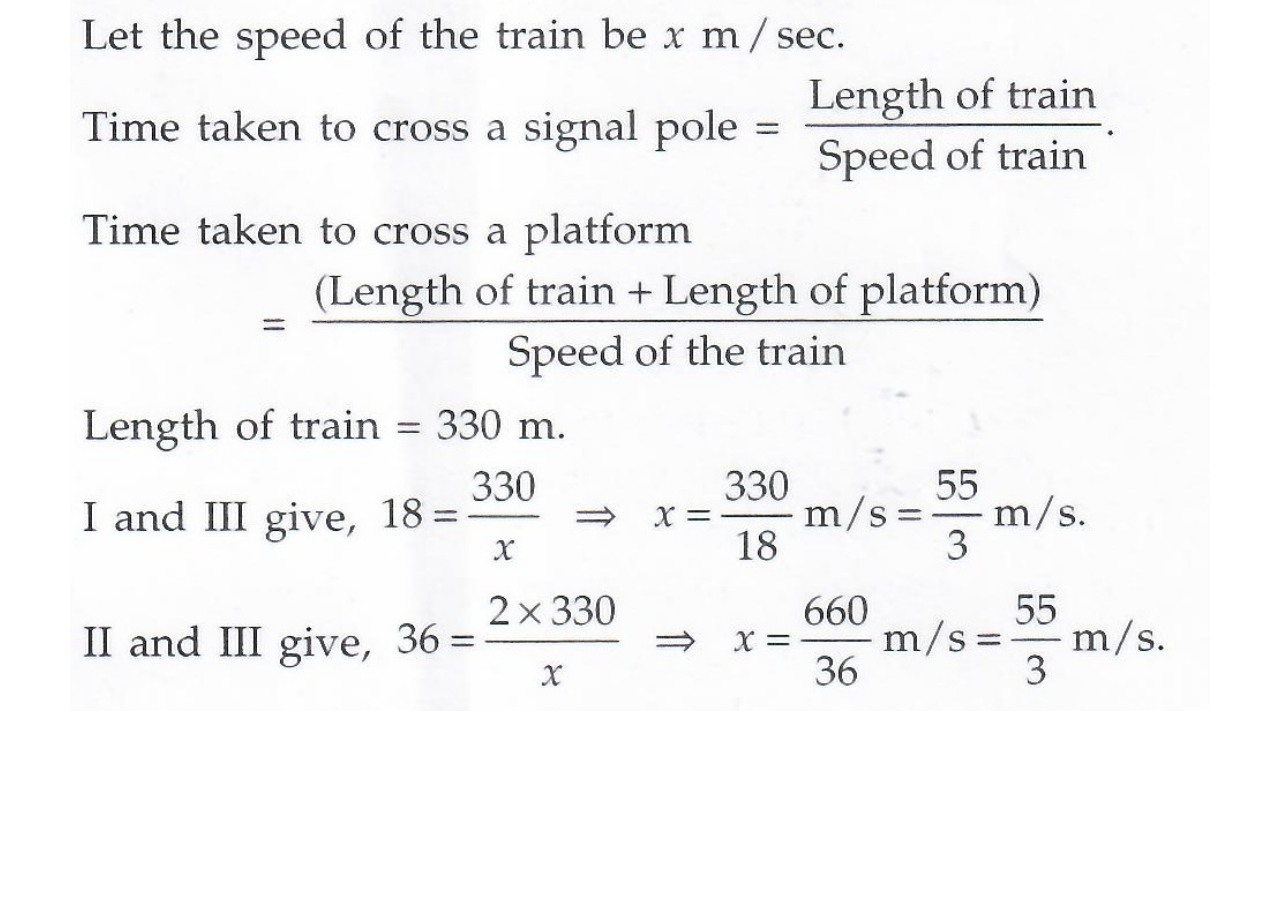
==== 29.html @ 90b1061f "Add files via upload" ====
<!DOCTYPE html>
<html lang="en">
<head>
  <title>New Question</title>
  <meta charset="utf-8">
  <meta name="viewport" content="width=device-width, initial-scale=1">
  <link rel="stylesheet" href="https://maxcdn.bootstrapcdn.com/bootstrap/3.3.7/css/bootstrap.min.css">
	
	
  <script src="https://maxcdn.bootstrapcdn.com/bootstrap/3.3.7/js/bootstrap.min.js"></script>
	
</head>
	<style>
		img{
			width: 100%;
			height: 100%;
			
		}
	</style>
	
   <body>
	<div class="container">
		
		<img src="29.jpg">
	
		
	</div>
	
	</body>
</html>
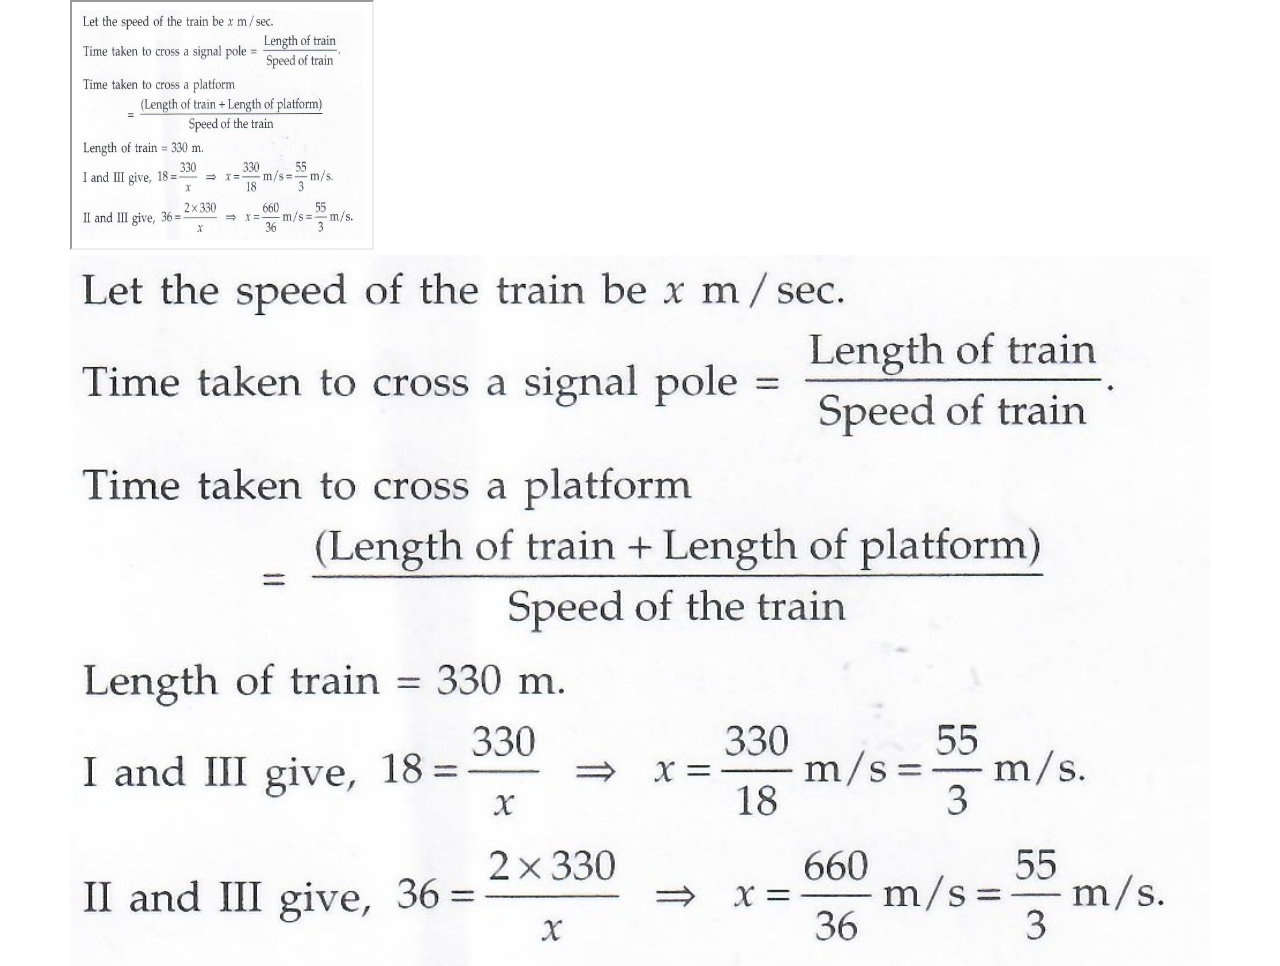
==== commit 66623724: "Add files via upload" ====
--- a/29.html
+++ b/29.html
@@ -11,16 +11,22 @@
 	
 </head>
 	<style>
+		iframe{
+		
+			min-height: 250px;
+			min-width: 225px;
+		}
 		img{
 			width: 100%;
-			height: 100%;
-			
 		}
 	</style>
 	
    <body>
 	<div class="container">
 		
+		<iframe src="2.html">
+			
+		</iframe>
 		<img src="29.jpg">
 	
 		
